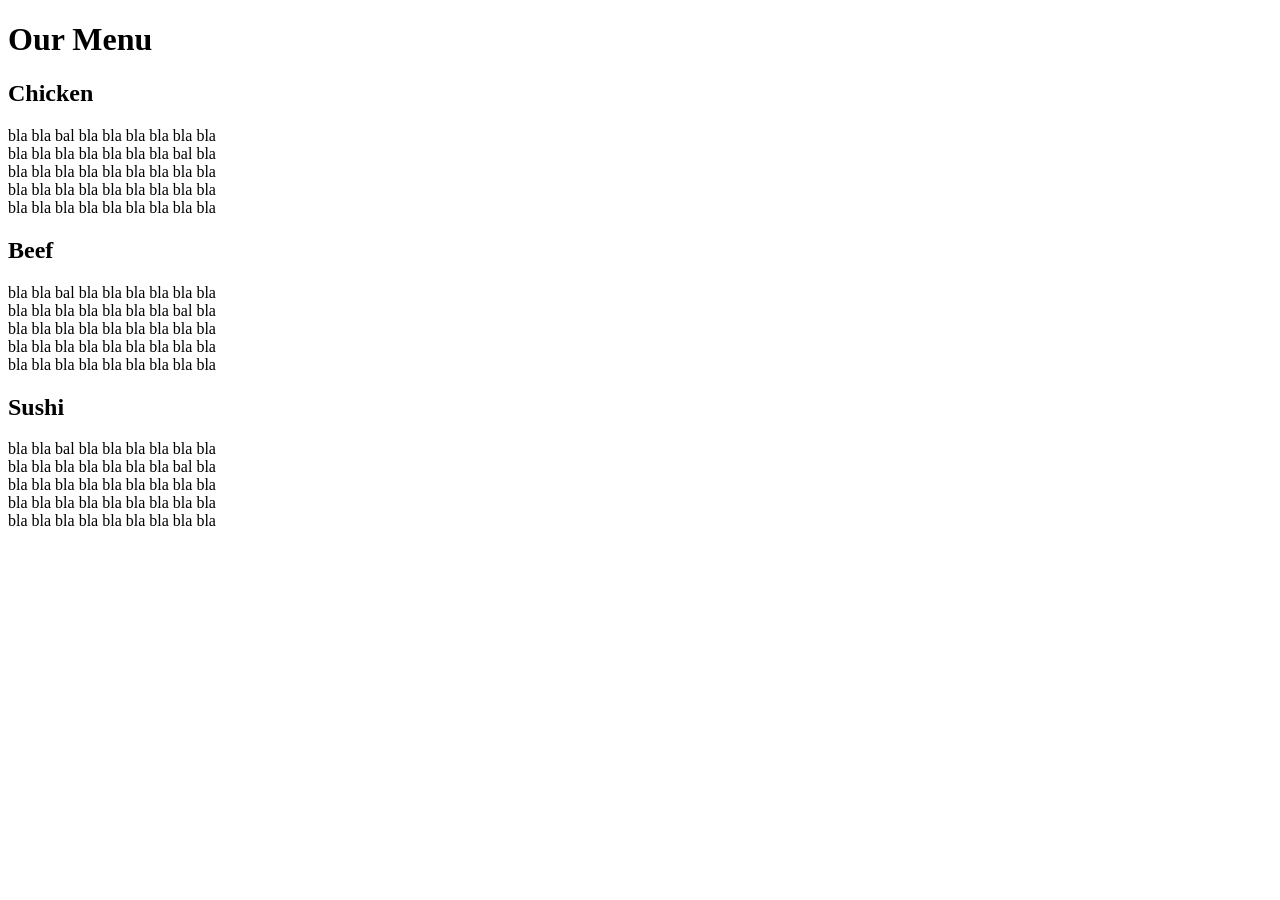
==== gh-pages/module2-solution/index.html @ 86d3f2d8 "module2" ====
<!DOCTYPE html>
<html>
<head>
	<meta charset="utf-8">
	<meta name="viewport" content="width=device-width, initial-scale=1">
	<title>RESPONSIVE LAYOUT</title>
	<link rel="stylesheet" type="text/css" href="C:\Users\USER\coursera-test\gh-pages\module2-solution\css\styles.css">
	<link rel="stylesheet" type="text/css" href="https://github.com/shollekx/coursera-test/tree/main/gh-pages/module2-solution/css/styles.css">
</head>
<body>
	<h1>Our Menu</h1>
	<div class="container">
		<div class="chick">
			<h2 class="en">Chicken</h2>
			<p id="first">
				bla bla bal bla bla bla bla bla bla <br>
                bla bla bla bla bla bla bla bal bla <br>
                bla bla bla bla bla bla bla bla bla <br>
                bla bla bla bla bla bla bla bla bla <br>
                bla bla bla bla bla bla bla bla bla <br>
			</p>
		</div>

		<div class="beef">
			<h2 class="ef">Beef</h2>
			<p id="second">
				bla bla bal bla bla bla bla bla bla <br>
                bla bla bla bla bla bla bla bal bla <br>
                bla bla bla bla bla bla bla bla bla <br>
                bla bla bla bla bla bla bla bla bla <br>
                bla bla bla bla bla bla bla bla bla <br>
			</p>
		</div>

		<div class="sushi">
			<h2 class="shi">Sushi</h2>
			<p id="third">
				bla bla bal bla bla bla bla bla bla <br>
                bla bla bla bla bla bla bla bal bla <br>
                bla bla bla bla bla bla bla bla bla <br>
                bla bla bla bla bla bla bla bla bla <br>
                bla bla bla bla bla bla bla bla bla <br>
			</p>
		</div>
	</div>

</body>
</html>
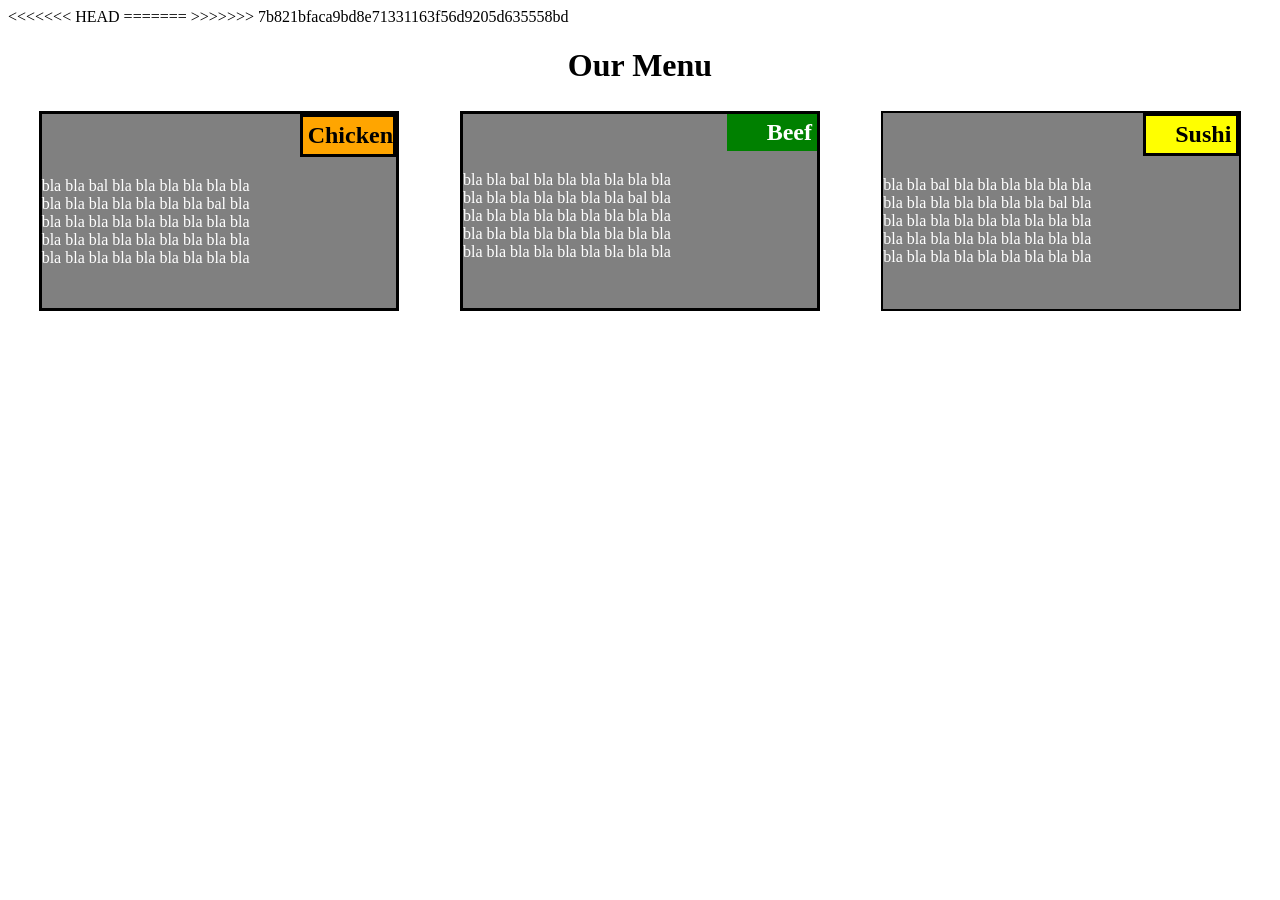
==== commit f1d4d5e4: "Update index.html" ====
--- a/gh-pages/module2-solution/index.html
+++ b/gh-pages/module2-solution/index.html
@@ -4,7 +4,11 @@
 	<meta charset="utf-8">
 	<meta name="viewport" content="width=device-width, initial-scale=1">
 	<title>RESPONSIVE LAYOUT</title>
-	<link rel="stylesheet" type="text/css" href="C:\Users\USER\coursera-test\gh-pages\module2-solution\css\styles.css">
+<<<<<<< HEAD
+	<link rel="stylesheet" type="text/css" href="css\styles.css">
+=======
+	<link rel="stylesheet" type="text/css" href="css/styles.css">
+>>>>>>> 7b821bfaca9bd8e71331163f56d9205d635558bd
 	<link rel="stylesheet" type="text/css" href="https://github.com/shollekx/coursera-test/tree/main/gh-pages/module2-solution/css/styles.css">
 </head>
 <body>
@@ -45,4 +49,4 @@
 	</div>
 
 </body>
-</html>+</html>
--- a/gh-pages/module2-solution/css/styles.css
+++ b/gh-pages/module2-solution/css/styles.css
@@ -0,0 +1,111 @@
+.container{
+	display: flex;
+	justify-content: space-around;
+}
+
+.chick,
+.beef,
+.sushi {
+	box-sizing: border-box;
+	font-family: serif;
+	display: flex;
+	border: 2px solid black;
+	background-color: gray;
+	margin: 5px;
+}
+
+h1 {
+	text-align: center;
+}
+p {
+	color: white;
+}
+
+h2 {
+	text-align: right;
+	position: relative;
+}
+
+.chick {
+	width: 360px;
+	height: 200px;
+	display: inline-block;
+	margin: 5px;
+	border: solid;
+}
+
+.beef {
+	width: 360px;
+	height: 200px;
+	display: inline-block;
+	margin: 5px;
+	border: solid;
+}
+
+.sushi {
+	width: 360px;
+	height: 200px;
+	display: inline-block;
+	margin: 5px;
+	position: relative;
+}
+
+.en {
+	background-color: orange;
+	width: 80px;
+	margin-left: auto;
+	margin-top: 0px;
+	border: solid;
+	padding: 5px;
+}
+.ef {
+	background-color: green;
+	width: 80px;
+	margin-left: auto;
+	margin-top: 0px;
+	padding: 5px;
+	border: 5px;
+	color: white;
+
+}
+
+.shi {
+	background-color: yellow;
+	margin-left: auto;
+	width: 80px;
+	margin-top: 0px;
+	padding: 5px;
+	border: solid;
+}
+
+
+
+
+@media (min-width: 768px) and (max-width: 991px) {
+  .container {
+    flex-wrap: wrap;
+  }
+  .chick {
+    width: 48%;
+    margin: 0px 5px;
+  }
+  .beef {
+    width: 48%;
+    margin: 0px 5px;
+  }
+  .sushi {
+    width: 100%;
+    margin: 20px 5px;
+  }
+}
+@media (max-width: 767px) {
+  .chick .beef .sushi {
+    width: 100%;
+    margin: 0px 5px;
+    height: 150px;
+  }
+  .container {
+    font-size: 16px;
+    flex-wrap: wrap;
+  }
+}
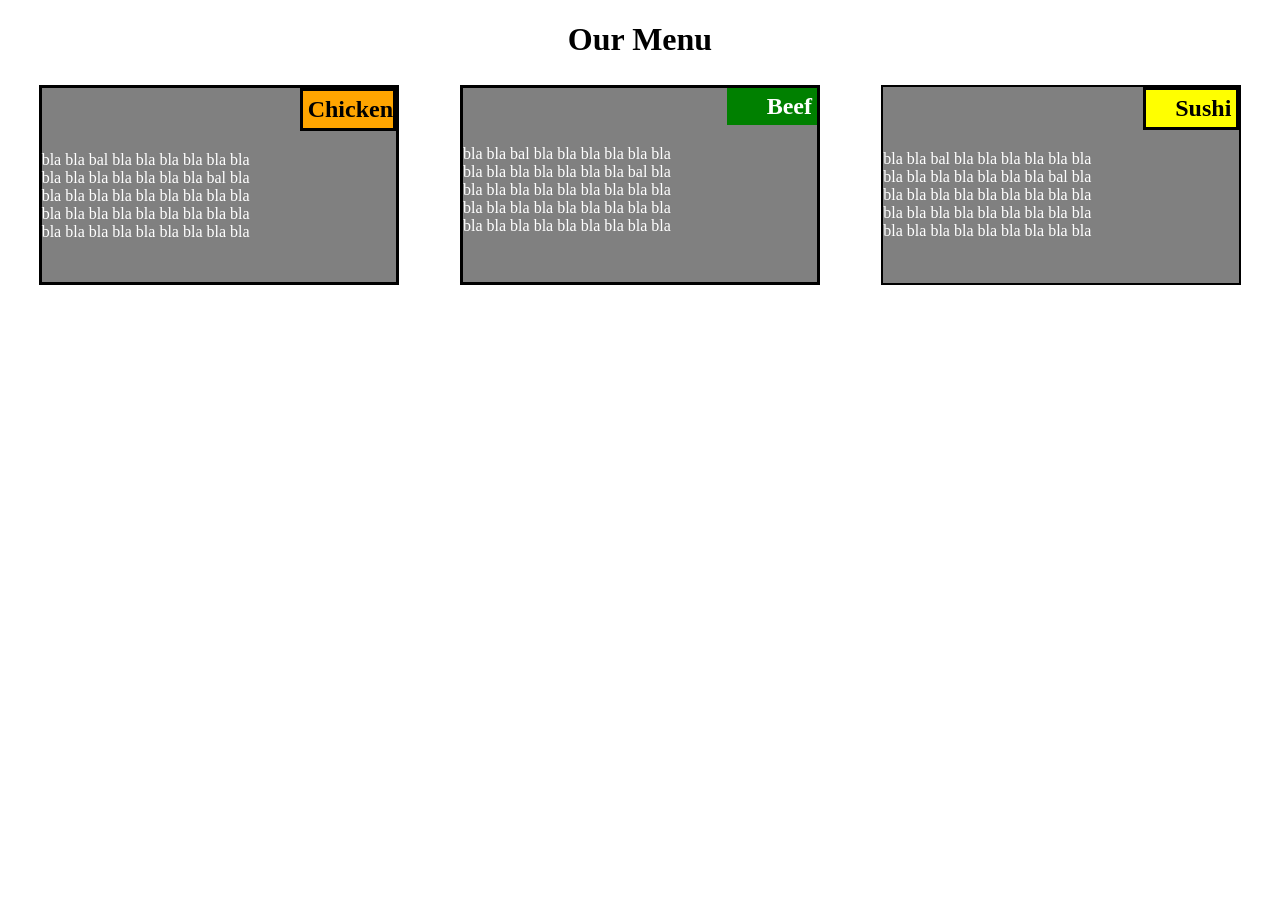
==== commit 30005faf: "Update index.html" ====
--- a/gh-pages/module2-solution/index.html
+++ b/gh-pages/module2-solution/index.html
@@ -4,12 +4,9 @@
 	<meta charset="utf-8">
 	<meta name="viewport" content="width=device-width, initial-scale=1">
 	<title>RESPONSIVE LAYOUT</title>
-<<<<<<< HEAD
-	<link rel="stylesheet" type="text/css" href="css\styles.css">
-=======
 	<link rel="stylesheet" type="text/css" href="css/styles.css">
->>>>>>> 7b821bfaca9bd8e71331163f56d9205d635558bd
-	<link rel="stylesheet" type="text/css" href="https://github.com/shollekx/coursera-test/tree/main/gh-pages/module2-solution/css/styles.css">
+
+	<link rel="stylesheet" type="text/css" href="css/styles.css">
 </head>
 <body>
 	<h1>Our Menu</h1>
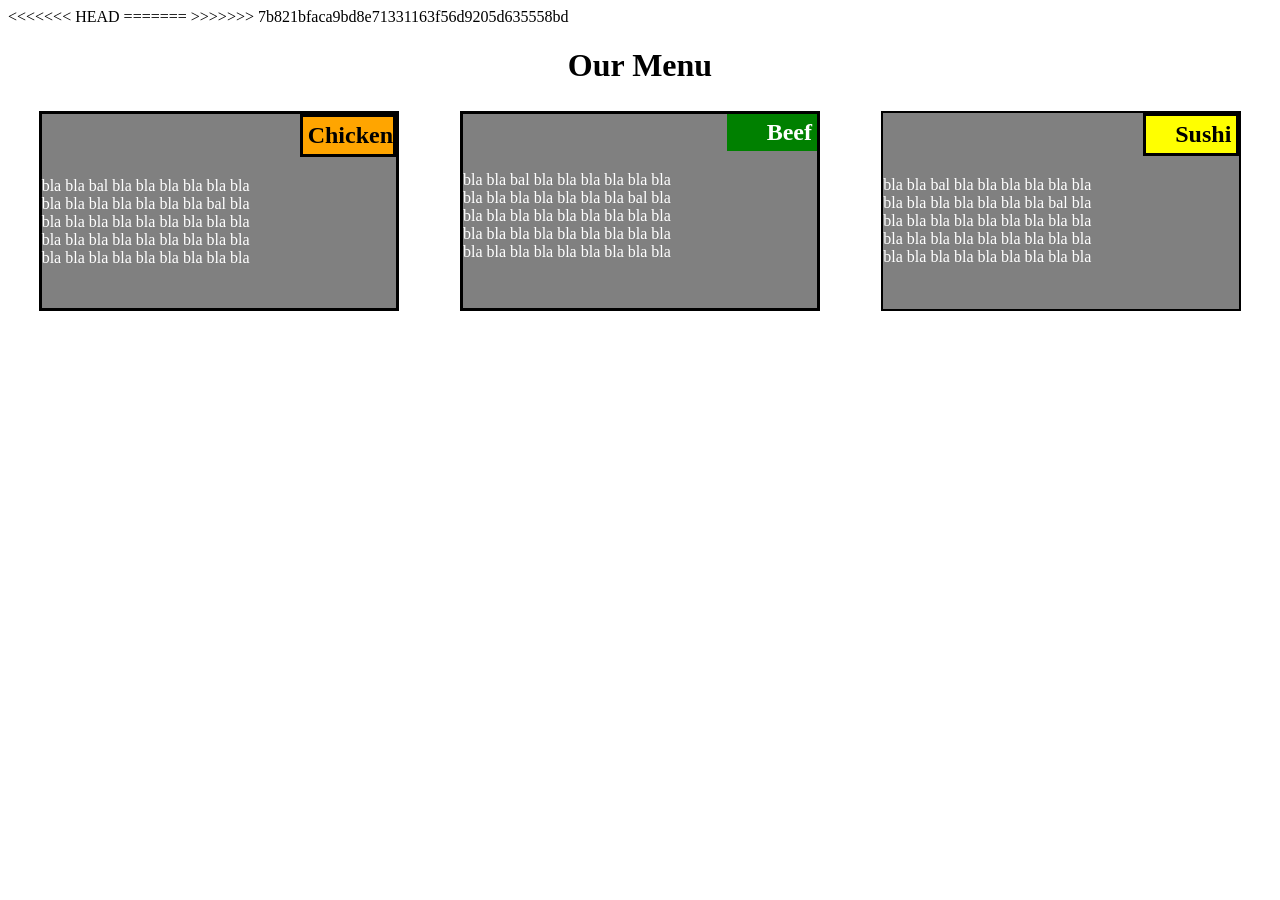
==== commit faba7ca8: "module2" ====
--- a/gh-pages/module2-solution/index.html
+++ b/gh-pages/module2-solution/index.html
@@ -4,9 +4,12 @@
 	<meta charset="utf-8">
 	<meta name="viewport" content="width=device-width, initial-scale=1">
 	<title>RESPONSIVE LAYOUT</title>
-	<link rel="stylesheet" type="text/css" href="css/styles.css">
-
-	<link rel="stylesheet" type="text/css" href="css/styles.css">
+<<<<<<< HEAD
+	<link rel="stylesheet" type="text/css" href="css\styles.css">
+=======
+	<link rel="stylesheet" type="text/css" href="/css/styles.css">
+>>>>>>> 7b821bfaca9bd8e71331163f56d9205d635558bd
+	<link rel="stylesheet" type="text/css" href="https://github.com/shollekx/coursera-test/tree/main/gh-pages/module2-solution/css/styles.css">
 </head>
 <body>
 	<h1>Our Menu</h1>
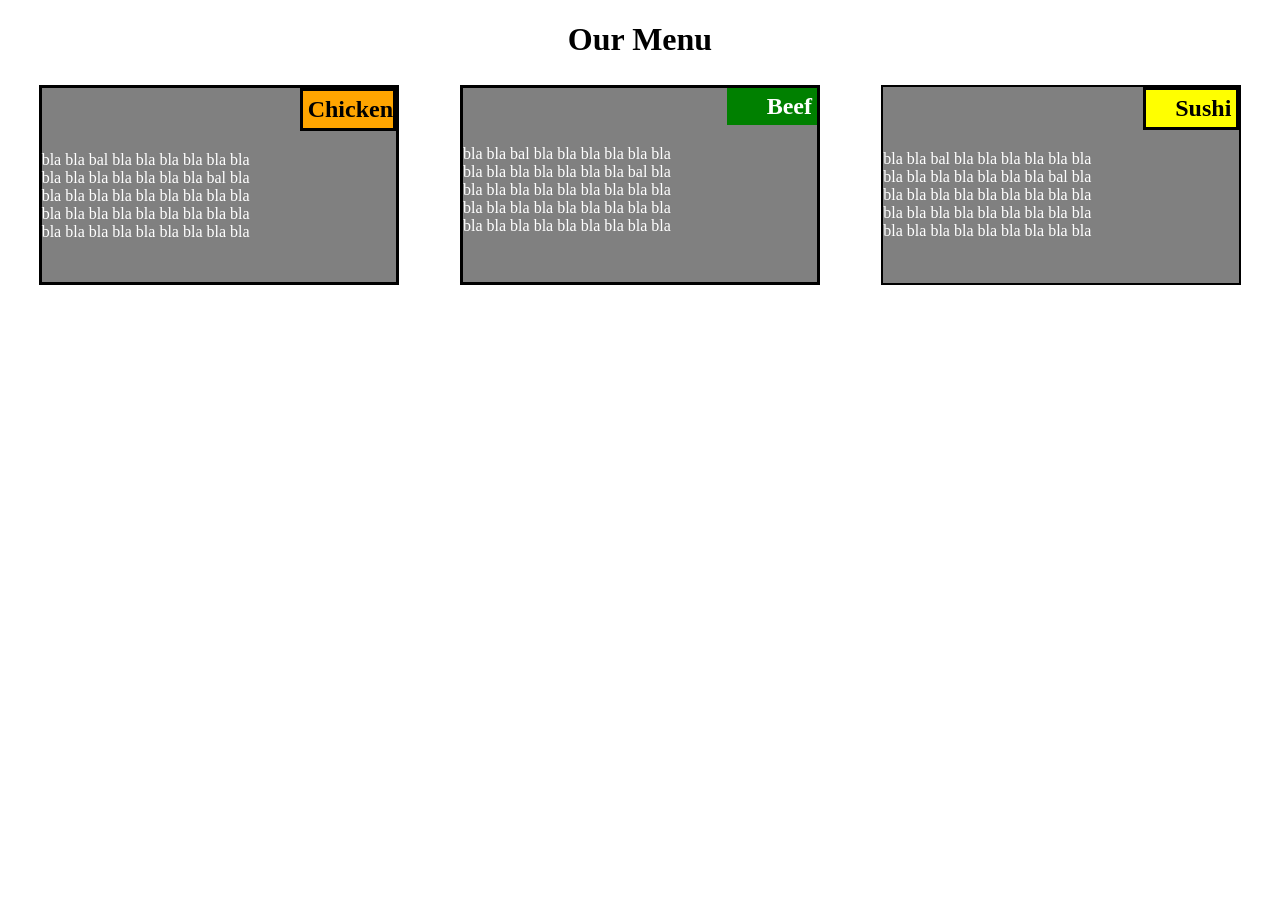
==== commit 03712dea: "module2" ====
--- a/gh-pages/module2-solution/index.html
+++ b/gh-pages/module2-solution/index.html
@@ -4,12 +4,7 @@
 	<meta charset="utf-8">
 	<meta name="viewport" content="width=device-width, initial-scale=1">
 	<title>RESPONSIVE LAYOUT</title>
-<<<<<<< HEAD
 	<link rel="stylesheet" type="text/css" href="css\styles.css">
-=======
-	<link rel="stylesheet" type="text/css" href="/css/styles.css">
->>>>>>> 7b821bfaca9bd8e71331163f56d9205d635558bd
-	<link rel="stylesheet" type="text/css" href="https://github.com/shollekx/coursera-test/tree/main/gh-pages/module2-solution/css/styles.css">
 </head>
 <body>
 	<h1>Our Menu</h1>
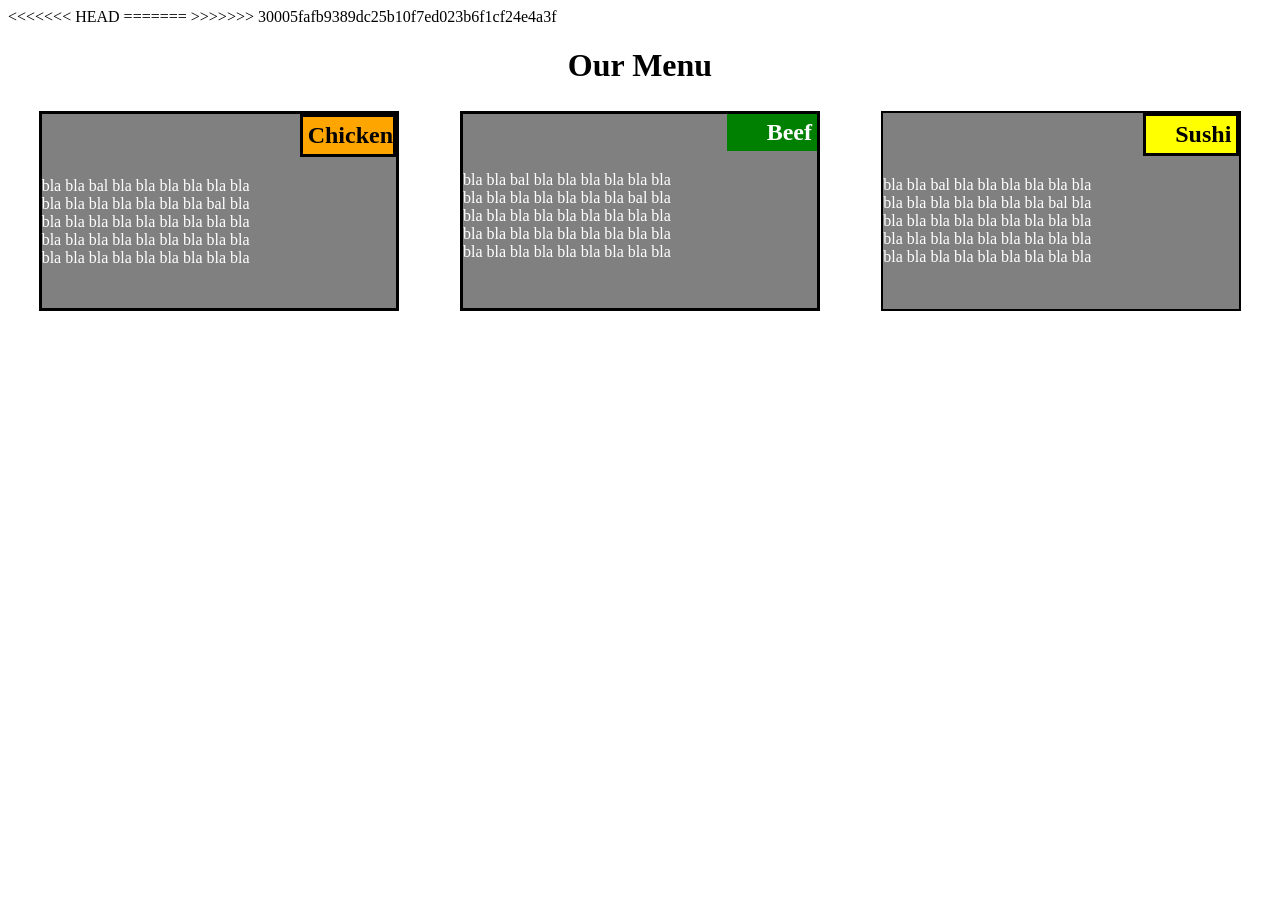
==== commit d5dc1b78: "module4" ====
--- a/gh-pages/module2-solution/index.html
+++ b/gh-pages/module2-solution/index.html
@@ -4,7 +4,13 @@
 	<meta charset="utf-8">
 	<meta name="viewport" content="width=device-width, initial-scale=1">
 	<title>RESPONSIVE LAYOUT</title>
+<<<<<<< HEAD
 	<link rel="stylesheet" type="text/css" href="css\styles.css">
+=======
+	<link rel="stylesheet" type="text/css" href="css/styles.css">
+
+	<link rel="stylesheet" type="text/css" href="css/styles.css">
+>>>>>>> 30005fafb9389dc25b10f7ed023b6f1cf24e4a3f
 </head>
 <body>
 	<h1>Our Menu</h1>
--- a/gh-pages/module2-solution/css/styles.css
+++ b/gh-pages/module2-solution/css/styles.css
@@ -0,0 +1,111 @@
+.container{
+	display: flex;
+	justify-content: space-around;
+}
+
+.chick,
+.beef,
+.sushi {
+	box-sizing: border-box;
+	font-family: serif;
+	display: flex;
+	border: 2px solid black;
+	background-color: gray;
+	margin: 5px;
+}
+
+h1 {
+	text-align: center;
+}
+p {
+	color: white;
+}
+
+h2 {
+	text-align: right;
+	position: relative;
+}
+
+.chick {
+	width: 360px;
+	height: 200px;
+	display: inline-block;
+	margin: 5px;
+	border: solid;
+}
+
+.beef {
+	width: 360px;
+	height: 200px;
+	display: inline-block;
+	margin: 5px;
+	border: solid;
+}
+
+.sushi {
+	width: 360px;
+	height: 200px;
+	display: inline-block;
+	margin: 5px;
+	position: relative;
+}
+
+.en {
+	background-color: orange;
+	width: 80px;
+	margin-left: auto;
+	margin-top: 0px;
+	border: solid;
+	padding: 5px;
+}
+.ef {
+	background-color: green;
+	width: 80px;
+	margin-left: auto;
+	margin-top: 0px;
+	padding: 5px;
+	border: 5px;
+	color: white;
+
+}
+
+.shi {
+	background-color: yellow;
+	margin-left: auto;
+	width: 80px;
+	margin-top: 0px;
+	padding: 5px;
+	border: solid;
+}
+
+
+
+
+@media (min-width: 768px) and (max-width: 991px) {
+  .container {
+    flex-wrap: wrap;
+  }
+  .chick {
+    width: 48%;
+    margin: 0px 5px;
+  }
+  .beef {
+    width: 48%;
+    margin: 0px 5px;
+  }
+  .sushi {
+    width: 100%;
+    margin: 20px 5px;
+  }
+}
+@media (max-width: 767px) {
+  .chick .beef .sushi {
+    width: 100%;
+    margin: 0px 5px;
+    height: 150px;
+  }
+  .container {
+    font-size: 16px;
+    flex-wrap: wrap;
+  }
+}
--- a/gh-pages/module2-solution/css/styles.css
+++ b/gh-pages/module2-solution/css/styles.css
@@ -0,0 +1,111 @@
+.container{
+	display: flex;
+	justify-content: space-around;
+}
+
+.chick,
+.beef,
+.sushi {
+	box-sizing: border-box;
+	font-family: serif;
+	display: flex;
+	border: 2px solid black;
+	background-color: gray;
+	margin: 5px;
+}
+
+h1 {
+	text-align: center;
+}
+p {
+	color: white;
+}
+
+h2 {
+	text-align: right;
+	position: relative;
+}
+
+.chick {
+	width: 360px;
+	height: 200px;
+	display: inline-block;
+	margin: 5px;
+	border: solid;
+}
+
+.beef {
+	width: 360px;
+	height: 200px;
+	display: inline-block;
+	margin: 5px;
+	border: solid;
+}
+
+.sushi {
+	width: 360px;
+	height: 200px;
+	display: inline-block;
+	margin: 5px;
+	position: relative;
+}
+
+.en {
+	background-color: orange;
+	width: 80px;
+	margin-left: auto;
+	margin-top: 0px;
+	border: solid;
+	padding: 5px;
+}
+.ef {
+	background-color: green;
+	width: 80px;
+	margin-left: auto;
+	margin-top: 0px;
+	padding: 5px;
+	border: 5px;
+	color: white;
+
+}
+
+.shi {
+	background-color: yellow;
+	margin-left: auto;
+	width: 80px;
+	margin-top: 0px;
+	padding: 5px;
+	border: solid;
+}
+
+
+
+
+@media (min-width: 768px) and (max-width: 991px) {
+  .container {
+    flex-wrap: wrap;
+  }
+  .chick {
+    width: 48%;
+    margin: 0px 5px;
+  }
+  .beef {
+    width: 48%;
+    margin: 0px 5px;
+  }
+  .sushi {
+    width: 100%;
+    margin: 20px 5px;
+  }
+}
+@media (max-width: 767px) {
+  .chick .beef .sushi {
+    width: 100%;
+    margin: 0px 5px;
+    height: 150px;
+  }
+  .container {
+    font-size: 16px;
+    flex-wrap: wrap;
+  }
+}
